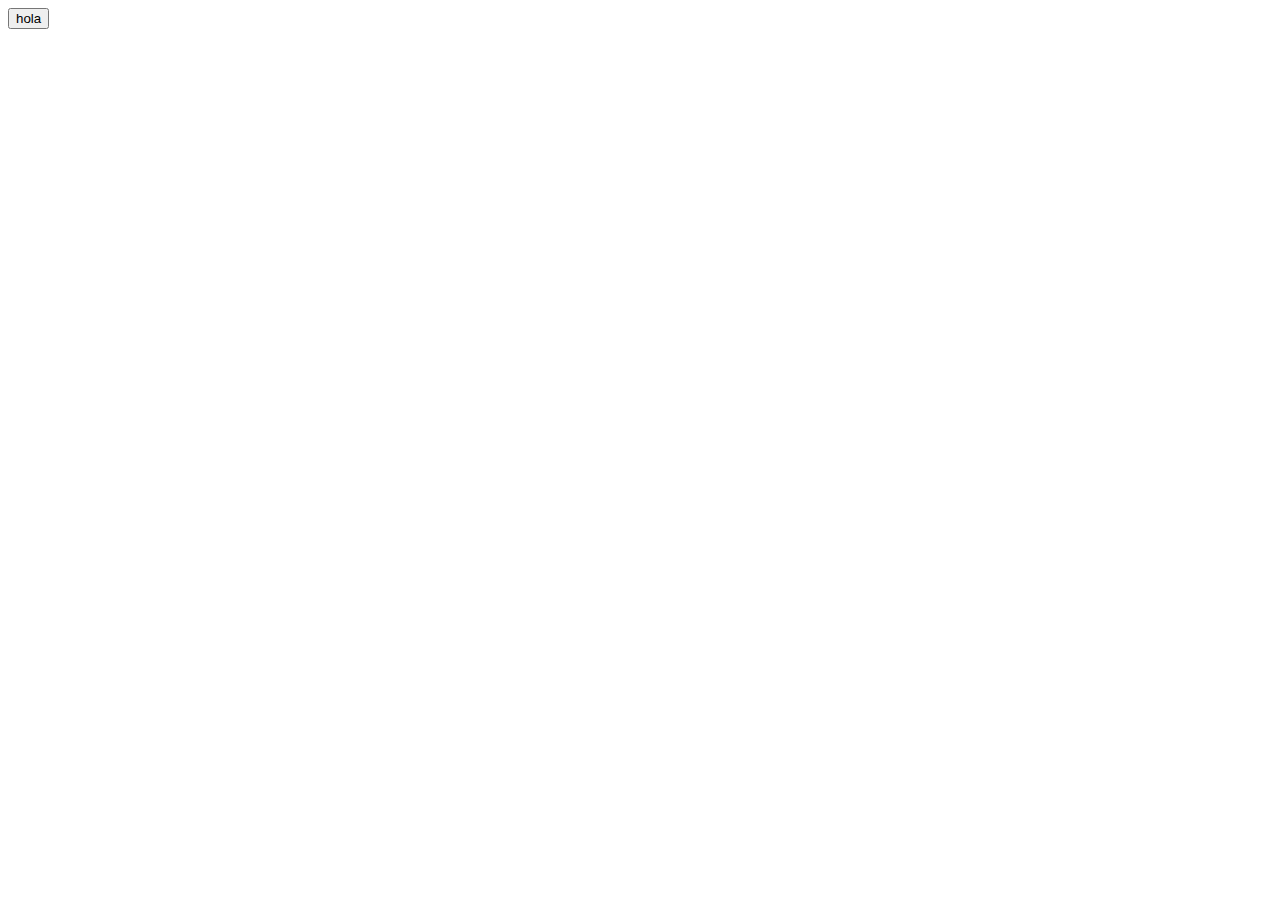
==== index.html @ d763a4f4 "primer respaldo" ====
<!DOCTYPE html>
<html lang="es">
<head>
    <meta charset="UTF-8">
    <title>Croquis de la oficina</title>
    <link rel="stylesheet" href="css/style.css">
</head>
<body>
    <div class="oficina">
        <div class="Servicio-al-Personal" id="D"></div>
        <div class="Planeacion" id="B"></div>
        <div class="Water" id="WC">
            <div class="Water-Separacion"></div>
        </div>
        <div class="Promocion-Servivo-Profecional-Docente" id="E"></div>
        <div class="Acreditacion-Incorporacion" id="C"></div>
        <div class="Informatica" id="G">
            <div class="Informatica-Parte2">
                <button>hola</button>
            </div>
       </div>
        <div class="Eficiencia-Administrativa"></div>
        <div class="Lobby"></div>
        <div class="Mejora-Procesos"></div>
        <div class="Jefatura"></div>
        <div class="SalaJuntas"></div>
        
    </div>
</body>
</html>
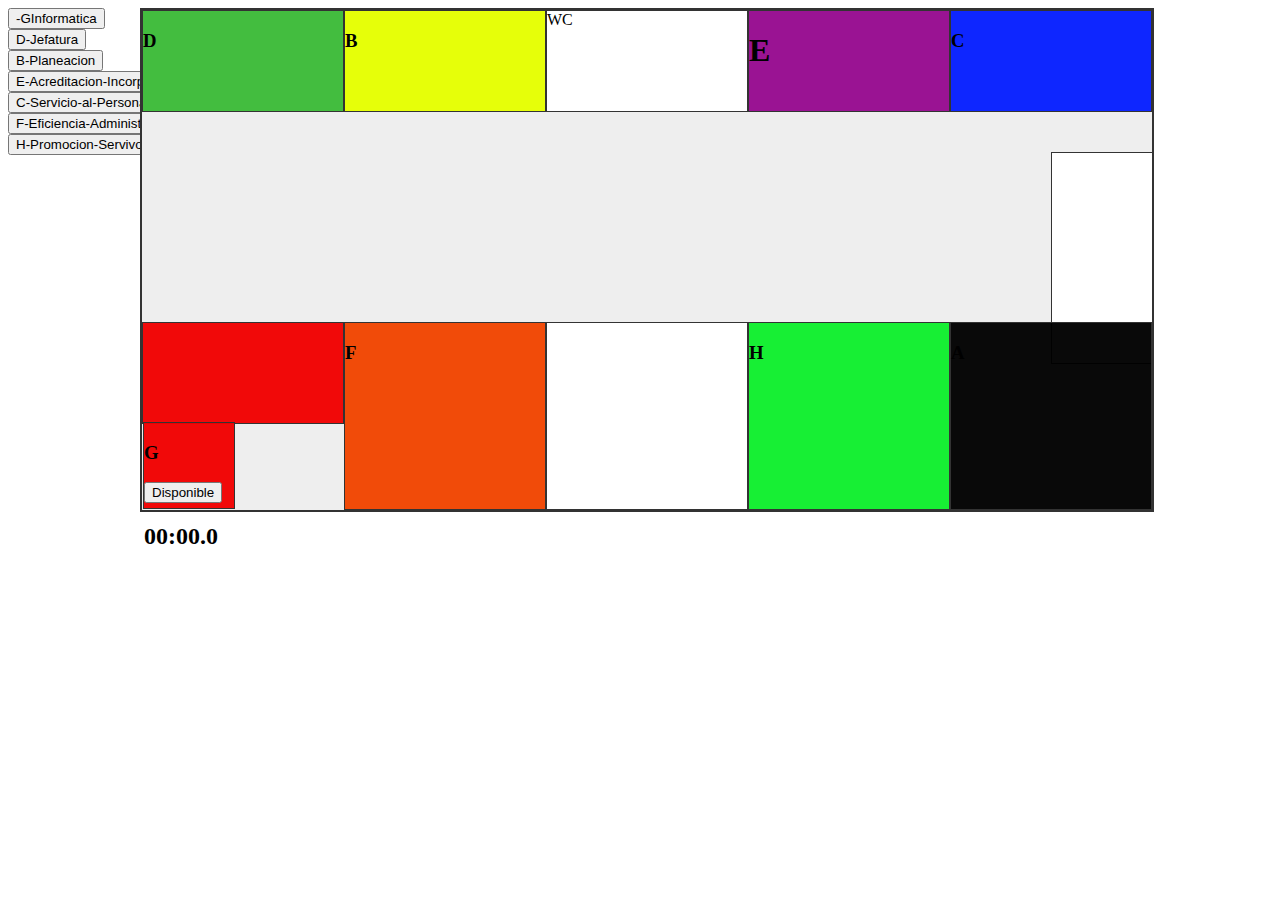
==== commit d64b8440: "segundo  respaldo" ====
--- a/index.html
+++ b/index.html
@@ -4,27 +4,40 @@
     <meta charset="UTF-8">
     <title>Croquis de la oficina</title>
     <link rel="stylesheet" href="css/style.css">
+   
 </head>
+
 <body>
     <div class="oficina">
-        <div class="Servicio-al-Personal" id="D"></div>
-        <div class="Planeacion" id="B"></div>
-        <div class="Water" id="WC">
-            <div class="Water-Separacion"></div>
+        <div class="Servicio-al-Personal" id="D">
+            <h3>D</h3>
         </div>
-        <div class="Promocion-Servivo-Profecional-Docente" id="E"></div>
-        <div class="Acreditacion-Incorporacion" id="C"></div>
-        <div class="Informatica" id="G">
+        <div class="Planeacion" id="B"><H3>B</H3></div>
+        <div class="Water" id="WC">WC
+        </div>
+        <div class="Promocion-Servivo-Profecional-Docente" id="E"><h1>E</h1></div>
+        <div class="Acreditacion-Incorporacion" id="C"><h3>C</h3><div class="SalaJuntas"></div></div>
+        <div class="Informatica" id="G">    
             <div class="Informatica-Parte2">
-                <button>hola</button>
+                <h3>G</h3>
+                <button>Disponible</button>
+                <h2 id="tiempoRestante">00:00.0</h2>
             </div>
        </div>
-        <div class="Eficiencia-Administrativa"></div>
+        <div class="Eficiencia-Administrativa"><h3>F</h3></div>
         <div class="Lobby"></div>
-        <div class="Mejora-Procesos"></div>
-        <div class="Jefatura"></div>
-        <div class="SalaJuntas"></div>
+        <div class="Mejora-Procesos"><h3>H</h3></div>
+        <div class="Jefatura"><H3>A</H3></div>
+        
         
     </div>
+    <a href="informatica.html"><button>-GInformatica</button></a><br>
+    <button>D-Jefatura</button><br>
+    <button>B-Planeacion</button><br>
+    <button>E-Acreditacion-Incorporacion</button><br>
+    <button>C-Servicio-al-Personal</button><br>
+    <button>F-Eficiencia-Administrativa</button><br>
+    <button>H-Promocion-Servivo-Profecional-Docente</button><br>
+    <script src="app.js"></script>
 </body>
 </html>
--- a/css/style.css
+++ b/css/style.css
@@ -0,0 +1,150 @@
+/*CODIGO PARA CREAR EL DISEÑO DE LA OFICINA*/
+.oficina {
+    width: 1010px;
+    height:500px;
+    background-color: #EEE;
+    border: 2px solid #333;
+    display: flex;
+    flex-wrap: wrap;
+    position: absolute;
+    left: 140px;
+}
+
+.Servicio-al-Personal{
+    width: 200px;
+    height: 100px;
+    background-color: #3cbb38f6;
+    border: 1px solid #333;
+    float: left;
+}
+
+.Planeacion{
+    width: 200px;
+    height: 100px;
+    background-color: #e5ff00f6;
+    border: 1px solid #333;
+    float: left;
+}
+
+.Water{
+    width: 200px;
+    height: 100px;
+    background-color: #fffffff6;
+    border: 1px solid #333;
+    float: left;
+}
+
+.Water-Separacion{
+    width: 40px;
+    height: 100px;
+    background-color: #000000;
+    right: 100px;
+    position: absolute;
+    left: 490px;
+}
+
+.Promocion-Servivo-Profecional-Docente
+{
+    width: 200px;
+    height: 100px;
+    background-color: #960a8ff6;
+    border: 1px solid #333;
+    float: left;
+}
+
+
+.Acreditacion-Incorporacion
+{
+    width: 200px;
+    height: 100px;
+    background-color: #051efff6;
+    border: 1px solid #333;
+    float: left;
+}
+
+
+
+.pasillo {
+    width: 50px;
+    height: 600px;
+    background-color: #DDD;
+    margin: 10px;
+}
+
+
+.Informatica{
+    width: 200px;
+    height: 100px;
+    background-color: #f10000f6;
+    border: 1px solid #333;
+    margin: 210px 0px
+}
+
+.Informatica-Parte2{
+    width: 90px;
+    height: 85px;
+    background-color: #f10000f6;
+    border: 1px solid #333;
+    margin: 99px 0px
+}
+
+
+.Eficiencia-Administrativa{
+    width: 200px;
+    height: 186px;
+    background-color: #f14400f6;
+    border: 1px solid #333;
+    margin: 210px 0px
+}
+
+.Lobby{
+    width: 200px;
+    height: 186px;
+    background-color: #fffffff6;
+    border: 1px solid #333;
+    margin: 210px 0px
+}
+
+.Mejora-Procesos{
+    width: 200px;
+    height: 186px;
+    background-color: #0fee2df6;
+    border: 1px solid #333;
+    margin: 210px 0px
+}
+
+
+.Jefatura{
+    width: 200px;
+    height: 186px;
+    background-color: #000000f6;
+    border: 1px solid #333;
+    margin: 210px 0px
+}
+
+
+.SalaJuntas{
+    width: 100px;
+    height: 210px;
+    background-color: #fffffff6;
+    border: 1px solid #333;
+    margin: 100px 100px
+}
+
+
+.T-Informatica
+{
+background-color: rgb(65, 70, 65);
+width: 1120px;
+height: 220px;
+}
+
+/*INFORMATICA MODULOS*/
+.Enable-Informatica
+{
+background-color: green;
+width: 1120px;
+height: 220px;
+}
+
+
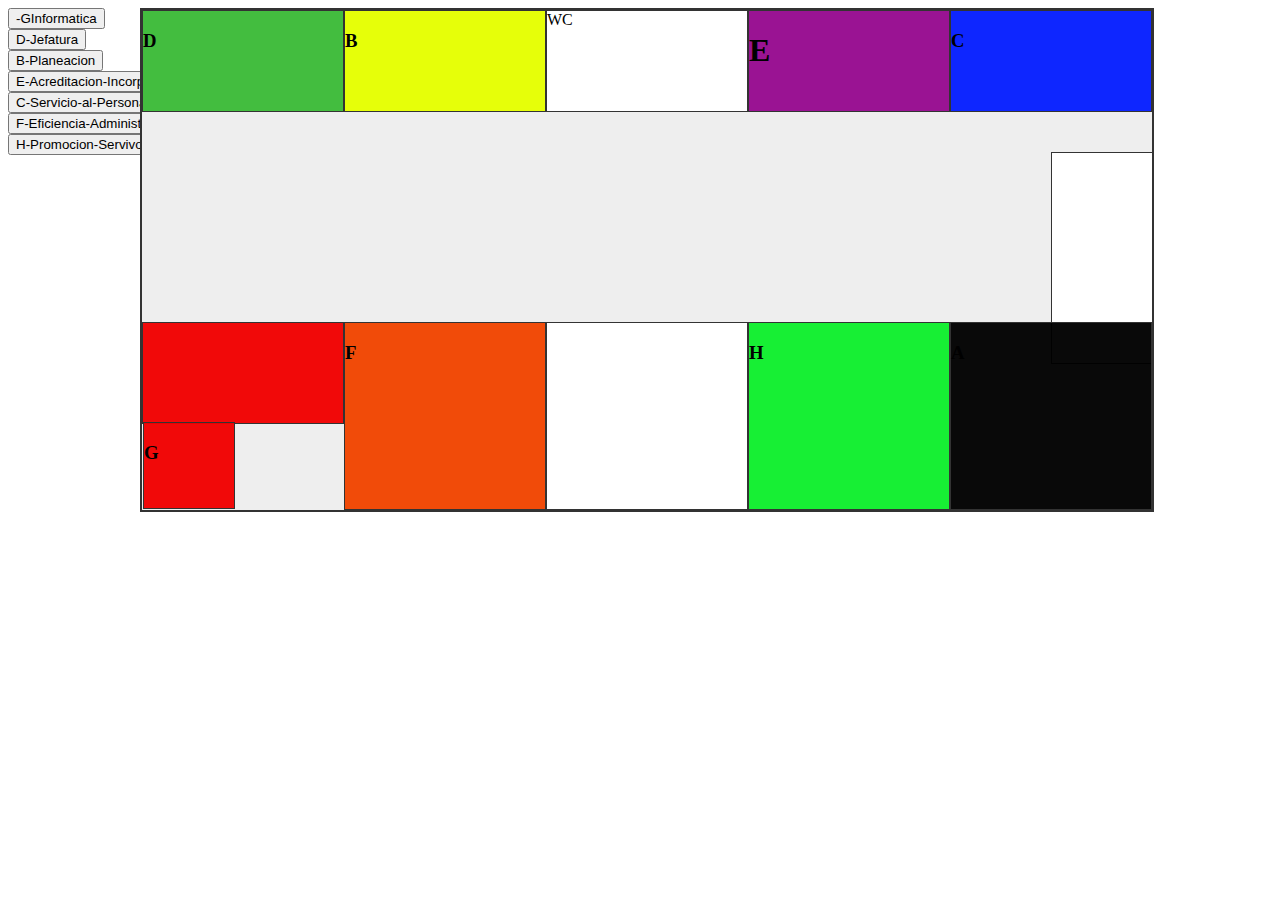
==== commit 8e2b0965: "respaldo" ====
--- a/index.html
+++ b/index.html
@@ -20,15 +20,13 @@
         <div class="Informatica" id="G">    
             <div class="Informatica-Parte2">
                 <h3>G</h3>
-                <button>Disponible</button>
-                <h2 id="tiempoRestante">00:00.0</h2>
             </div>
        </div>
         <div class="Eficiencia-Administrativa"><h3>F</h3></div>
         <div class="Lobby"></div>
         <div class="Mejora-Procesos"><h3>H</h3></div>
         <div class="Jefatura"><H3>A</H3></div>
-        
+       
         
     </div>
     <a href="informatica.html"><button>-GInformatica</button></a><br>
--- a/css/style.css
+++ b/css/style.css
@@ -139,12 +139,4 @@
 height: 220px;
 }
 
-/*INFORMATICA MODULOS*/
-.Enable-Informatica
-{
-background-color: green;
-width: 1120px;
-height: 220px;
-}
 
-
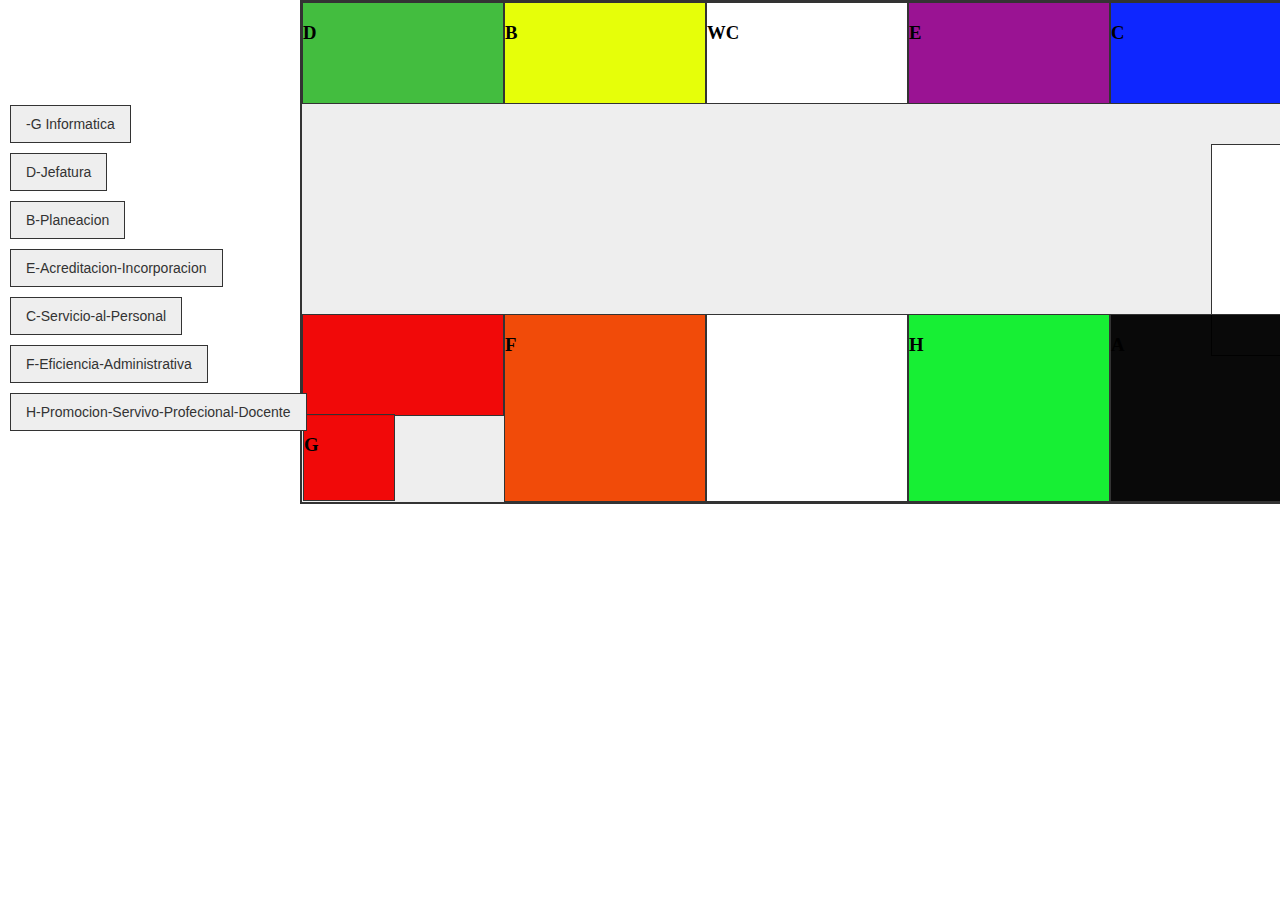
==== commit 1e593693: "respaldo" ====
--- a/index.html
+++ b/index.html
@@ -4,38 +4,55 @@
     <meta charset="UTF-8">
     <title>Croquis de la oficina</title>
     <link rel="stylesheet" href="css/style.css">
-   
 </head>
-
 <body>
+  
     <div class="oficina">
         <div class="Servicio-al-Personal" id="D">
             <h3>D</h3>
         </div>
-        <div class="Planeacion" id="B"><H3>B</H3></div>
-        <div class="Water" id="WC">WC
+        <div class="Planeacion" id="B">
+            <h3>B</h3>
         </div>
-        <div class="Promocion-Servivo-Profecional-Docente" id="E"><h1>E</h1></div>
-        <div class="Acreditacion-Incorporacion" id="C"><h3>C</h3><div class="SalaJuntas"></div></div>
-        <div class="Informatica" id="G">    
+        <div class="Water" id="WC">
+            <h3>WC</h3>
+        </div>
+        <div class="Promocion-Servivo-Profecional-Docente" id="E">
+            <h3>E</h3>
+        </div>
+        <div class="Acreditacion-Incorporacion" id="C">
+            <h3>C</h3>
+            <div class="SalaJuntas"></div>
+        </div>
+        <div class="Informatica" id="G">
             <div class="Informatica-Parte2">
                 <h3>G</h3>
             </div>
-       </div>
-        <div class="Eficiencia-Administrativa"><h3>F</h3></div>
+        </div>
+        <div class="Eficiencia-Administrativa">
+            <h3>F</h3>
+        </div>
         <div class="Lobby"></div>
-        <div class="Mejora-Procesos"><h3>H</h3></div>
-        <div class="Jefatura"><H3>A</H3></div>
-       
-        
+        <div class="Mejora-Procesos">
+            <h3>H</h3>
+        </div>
+        <div class="Jefatura">
+            <h3>A</h3>
+        </div>
     </div>
-    <a href="informatica.html"><button>-GInformatica</button></a><br>
-    <button>D-Jefatura</button><br>
-    <button>B-Planeacion</button><br>
-    <button>E-Acreditacion-Incorporacion</button><br>
-    <button>C-Servicio-al-Personal</button><br>
-    <button>F-Eficiencia-Administrativa</button><br>
-    <button>H-Promocion-Servivo-Profecional-Docente</button><br>
-    <script src="app.js"></script>
+ 
+
+    <div class="buttons-container">
+        <a href="informatica.html"><button>-G Informatica</button></a><br>
+        <button>D-Jefatura</button><br>
+        <button>B-Planeacion</button><br>
+        <button>E-Acreditacion-Incorporacion</button><br>
+        <button>C-Servicio-al-Personal</button><br>
+        <button>F-Eficiencia-Administrativa</button><br>
+        <button>H-Promocion-Servivo-Profecional-Docente</button><br>
+    </div>
+<script>
+
+</script>
 </body>
 </html>
--- a/css/style.css
+++ b/css/style.css
@@ -1,16 +1,45 @@
-/*CODIGO PARA CREAR EL DISEÑO DE LA OFICINA*/
+/* Estilos generales */
+
+body {
+    margin: 0;
+    padding: 0;
+}
+
+.buttons-container {
+    position: absolute;
+    top: 100px;
+    left: 10px;
+}
+
+.buttons-container button {
+    margin: 5px 0;
+    padding: 10px 15px;
+    font-size: 14px;
+    text-decoration: none;
+    color: #333;
+    background-color: #EEE;
+    border: 1px solid #333;
+    cursor: pointer;
+}
+
+.buttons-container button:hover {
+    background-color: #DDD;
+}
+
+/* Estilos del mapa-croquis de la oficina */
+
 .oficina {
     width: 1010px;
-    height:500px;
+    height: 500px;
     background-color: #EEE;
     border: 2px solid #333;
     display: flex;
     flex-wrap: wrap;
     position: absolute;
-    left: 140px;
+    left: 300px;
 }
 
-.Servicio-al-Personal{
+.Servicio-al-Personal {
     width: 200px;
     height: 100px;
     background-color: #3cbb38f6;
@@ -18,7 +47,7 @@
     float: left;
 }
 
-.Planeacion{
+.Planeacion {
     width: 200px;
     height: 100px;
     background-color: #e5ff00f6;
@@ -26,7 +55,7 @@
     float: left;
 }
 
-.Water{
+.Water {
     width: 200px;
     height: 100px;
     background-color: #fffffff6;
@@ -34,7 +63,7 @@
     float: left;
 }
 
-.Water-Separacion{
+.Water-Separacion {
     width: 40px;
     height: 100px;
     background-color: #000000;
@@ -43,8 +72,7 @@
     left: 490px;
 }
 
-.Promocion-Servivo-Profecional-Docente
-{
+.Promocion-Servivo-Profecional-Docente {
     width: 200px;
     height: 100px;
     background-color: #960a8ff6;
@@ -52,17 +80,13 @@
     float: left;
 }
 
-
-.Acreditacion-Incorporacion
-{
+.Acreditacion-Incorporacion {
     width: 200px;
     height: 100px;
     background-color: #051efff6;
     border: 1px solid #333;
     float: left;
 }
-
-
 
 .pasillo {
     width: 50px;
@@ -71,72 +95,64 @@
     margin: 10px;
 }
 
-
-.Informatica{
+.Informatica {
     width: 200px;
     height: 100px;
     background-color: #f10000f6;
     border: 1px solid #333;
-    margin: 210px 0px
+    margin: 210px 0px;
 }
 
-.Informatica-Parte2{
+.Informatica-Parte2 {
     width: 90px;
     height: 85px;
     background-color: #f10000f6;
     border: 1px solid #333;
-    margin: 99px 0px
+    margin: 99px 0px;
 }
 
-
-.Eficiencia-Administrativa{
+.Eficiencia-Administrativa {
     width: 200px;
     height: 186px;
     background-color: #f14400f6;
     border: 1px solid #333;
-    margin: 210px 0px
+    margin: 210px 0px;
 }
 
-.Lobby{
+.Lobby {
     width: 200px;
     height: 186px;
     background-color: #fffffff6;
     border: 1px solid #333;
-    margin: 210px 0px
+    margin: 210px 0px;
 }
 
-.Mejora-Procesos{
+.Mejora-Procesos {
     width: 200px;
     height: 186px;
     background-color: #0fee2df6;
     border: 1px solid #333;
-    margin: 210px 0px
+    margin: 210px 0px;
 }
 
-
-.Jefatura{
+.Jefatura {
     width: 200px;
     height: 186px;
     background-color: #000000f6;
     border: 1px solid #333;
-    margin: 210px 0px
+    margin: 210px 0px;
 }
 
-
-.SalaJuntas{
+.SalaJuntas {
     width: 100px;
     height: 210px;
     background-color: #fffffff6;
     border: 1px solid #333;
-    margin: 100px 100px
+    margin: 100px 100px;
 }
 
-
-.T-Informatica
-{
-background-color: rgb(65, 70, 65);
-width: 1120px;
-height: 220px;
+.T-Informatica {
+    background-color: rgb(65, 70, 65);
+    width: 1120px;
+    height: 220px;
 }
-
-
